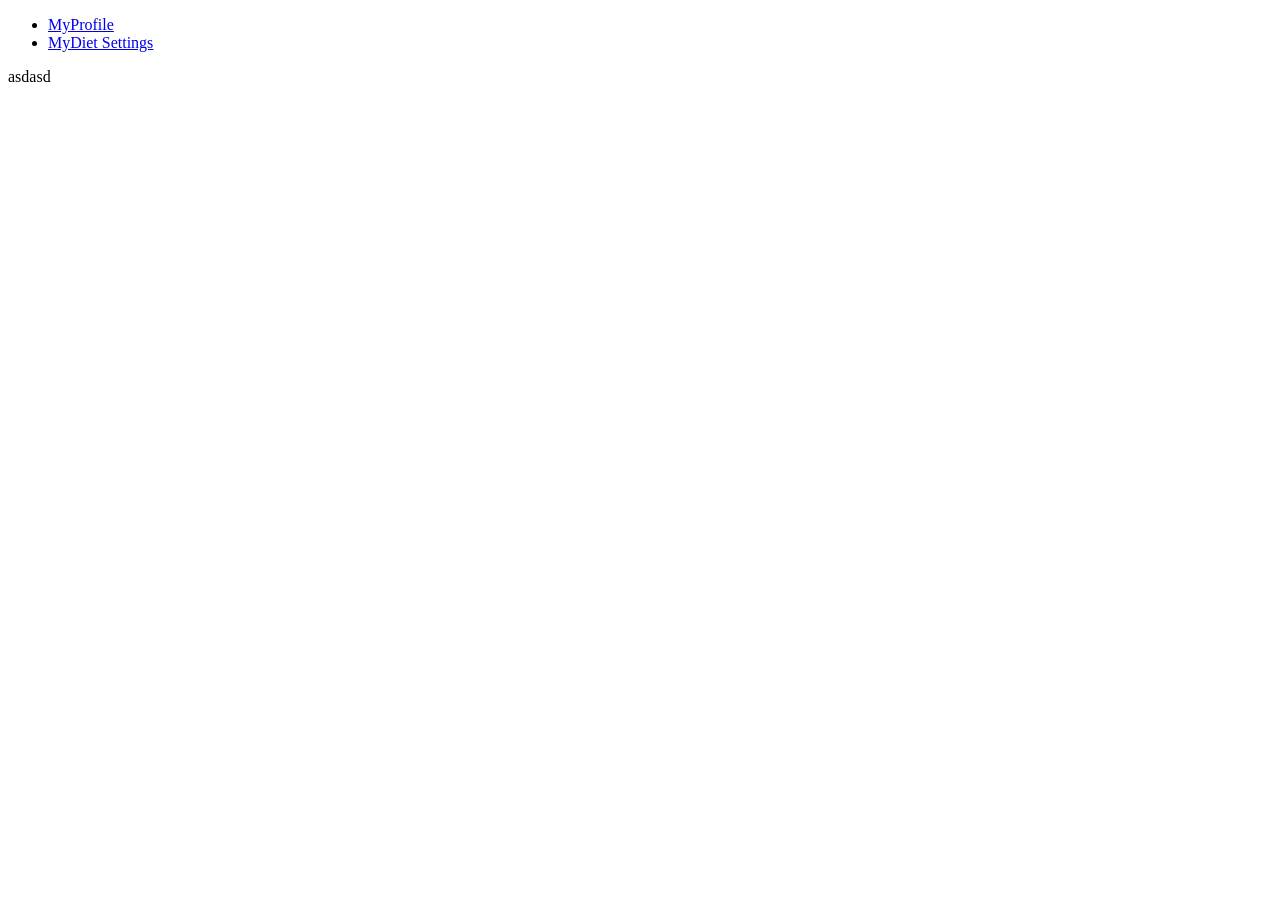
==== Project/src/main/resources/templates/calendar.html @ d12d057c "calendar added" ====
<!DOCTYPE html>
<html xmlns:th="http://www.thymeleaf.org">
<head>
    <meta charset="UTF-8">
    <title>Title</title>
</head>
<body>
<header class="center">
    <div class="header center">
        <ul class="nav mynav">
            <li class="nav-item">
                <a class="nav-link mynav" aria-current="page" href="#">MyProfile</a>
            </li>
            <li class="nav-item">
                <a class="nav-link mynav" href="#">MyDiet Settings</a>
            </li>


        </ul>
    </div>
</header>
<section>
    asdasd

    <table>
        <tr th:each="dailyMeal : ${weeklyMeals}">

        <td th:each="meal : ${dailyMeal.getMealList()}">
            <div th:text="${meal.getName()}"></div>
        </td>
         </tr>
    </table>
</section>

</body>
</html>
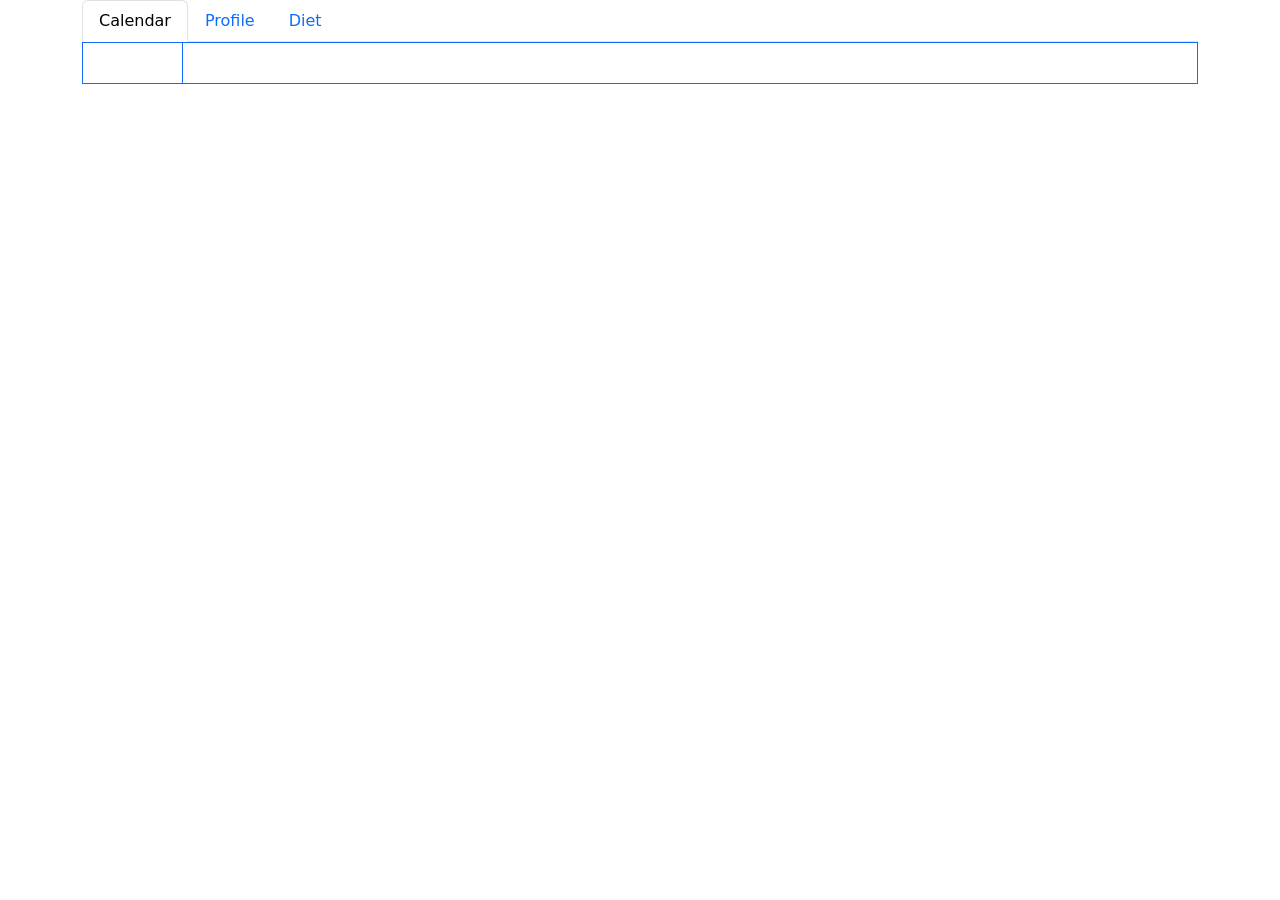
==== commit 5c401e4c: "preparation to geting preferences from user via form" ====
--- a/Project/src/main/resources/templates/calendar.html
+++ b/Project/src/main/resources/templates/calendar.html
@@ -3,33 +3,39 @@
 <head>
     <meta charset="UTF-8">
     <title>Title</title>
+    <link rel="stylesheet" href="assets/css/style.css"/>
+    <link href="https://cdn.jsdelivr.net/npm/bootstrap@5.0.0-beta1/dist/css/bootstrap.min.css" rel="stylesheet" integrity="sha384-giJF6kkoqNQ00vy+HMDP7azOuL0xtbfIcaT9wjKHr8RbDVddVHyTfAAsrekwKmP1" crossorigin="anonymous">
 </head>
 <body>
-<header class="center">
-    <div class="header center">
-        <ul class="nav mynav">
-            <li class="nav-item">
-                <a class="nav-link mynav" aria-current="page" href="#">MyProfile</a>
-            </li>
-            <li class="nav-item">
-                <a class="nav-link mynav" href="#">MyDiet Settings</a>
-            </li>
-
-
-        </ul>
+<header>
+    <div class="container">
+    <ul class="nav nav-tabs">
+        <li class="nav-item">
+            <a class="nav-link active" aria-current="page" href="/calendar">Calendar</a>
+        </li>
+        <li class="nav-item">
+            <a class="nav-link" href="/profile">Profile</a>
+        </li>
+        <li class="nav-item">
+            <a class="nav-link" href="/diet">Diet</a>
+        </li>
+    </ul>
     </div>
 </header>
+
 <section>
-    asdasd
 
-    <table>
-        <tr th:each="dailyMeal : ${weeklyMeals}">
-
+<div class="container">
+    <table width="1000px" th:width="1000" class="table table-bordered border-primary">
+        <tr th:each="dailyMeal,index : ${weeklyMeals}">
+        <td width="100px" th:text="'Day ' + ${index.count}"></td>
         <td th:each="meal : ${dailyMeal.getMealList()}">
+            <img th:src="${meal.getImageSource()}">
             <div th:text="${meal.getName()}"></div>
         </td>
          </tr>
     </table>
+</div>
 </section>
 
 </body>
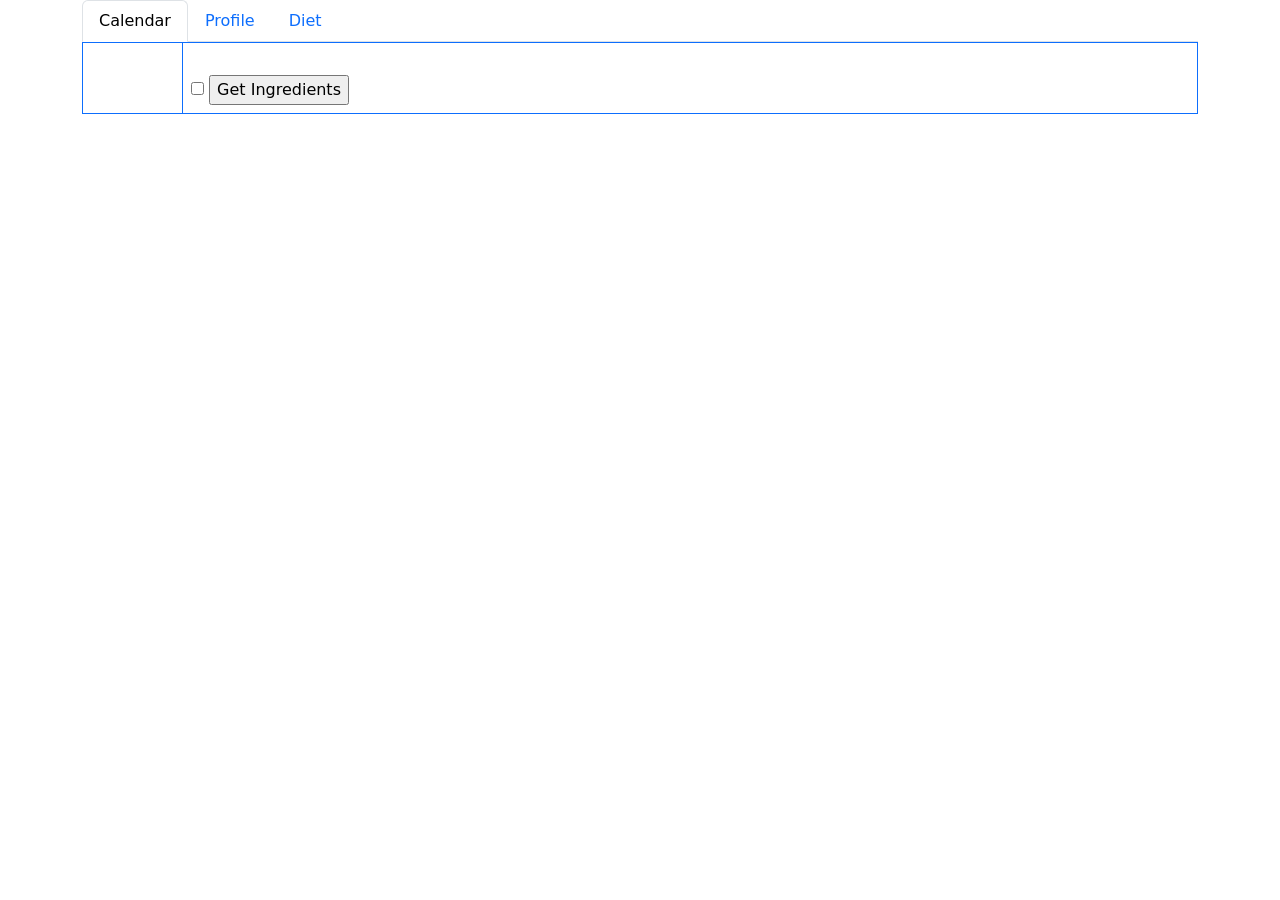
==== commit a9dddcea: "working ingredients checkboxes" ====
--- a/Project/src/main/resources/templates/calendar.html
+++ b/Project/src/main/resources/templates/calendar.html
@@ -32,6 +32,13 @@
         <td th:each="meal : ${dailyMeal.getMealList()}">
             <img th:src="${meal.getImageSource()}">
             <div th:text="${meal.getName()}"></div>
+            <form id="hotDealForm" th:action="@{getIngredients}" th:object="${ingredients}" method="post">
+                <input type="checkbox" th:field="*{list}" th:value="${meal.getRecipe().getIngredients()}">
+                    <input type="submit" value="Get Ingredients"/>
+
+            </form>
+
+
         </td>
          </tr>
     </table>
